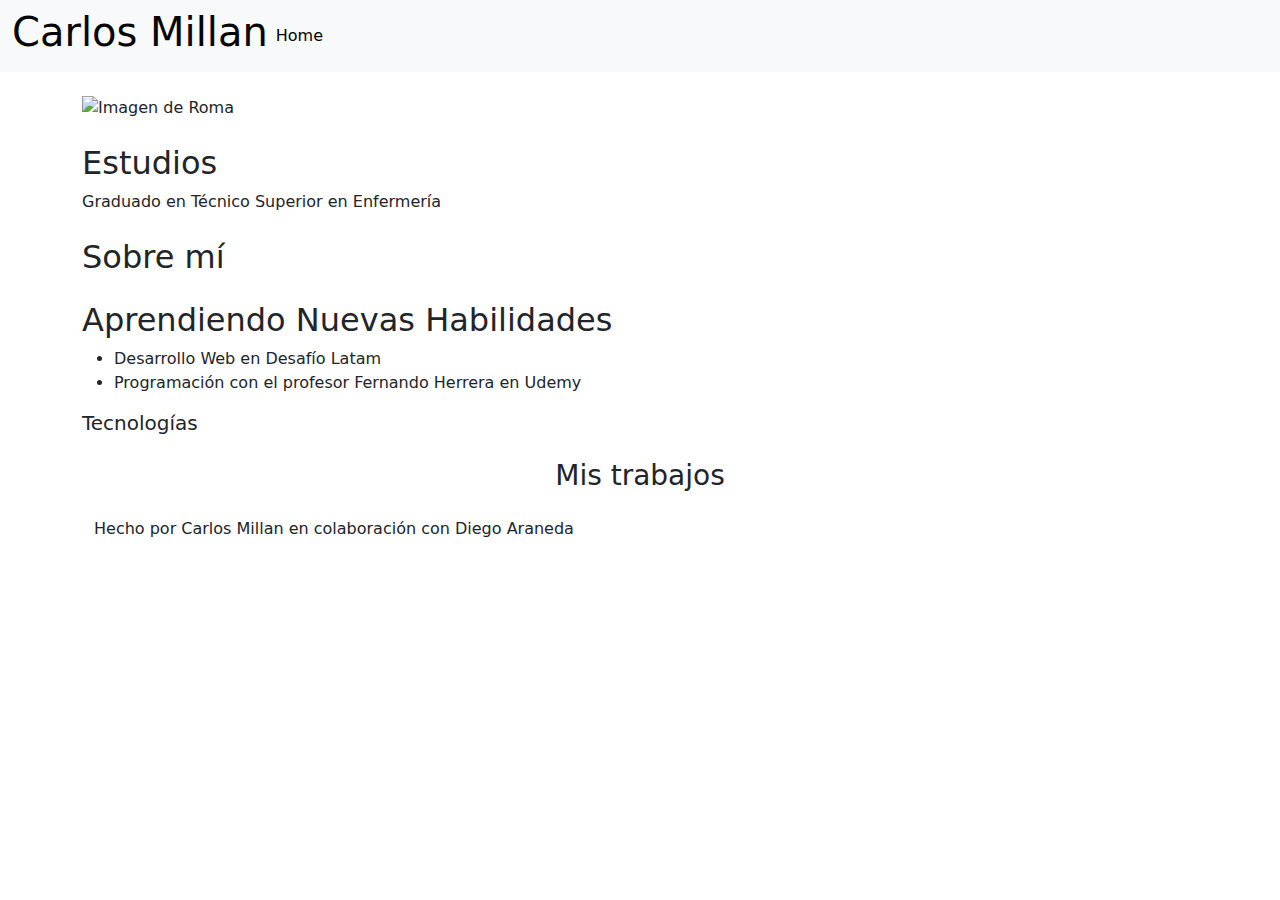
==== index.html @ d3d75aa2 "Agregado texto en el footer" ====
<!DOCTYPE html>
<html lang="en">
<head>
    <meta charset="UTF-8">
    <meta name="viewport" content="width=device-width, initial-scale=1.0">
    <meta name="theme-color" content="#74c0fc">
    <title>Carlos Millan</title>
    <link href="https://cdn.jsdelivr.net/npm/bootstrap@5.3.3/dist/css/bootstrap.min.css" rel="stylesheet" integrity="sha384-QWTKZyjpPEjISv5WaRU9OFeRpok6YctnYmDr5pNlyT2bRjXh0JMhjY6hW+ALEwIH" crossorigin="anonymous">
    <script src="https://kit.fontawesome.com/478da1961e.js" crossorigin="anonymous"></script>
    <link rel="stylesheet" href="asse/style/style.css">
</head>
<body>
  
    <header >
      
        <nav class="navbar navbar-expand-lg bg-body-tertiary">
            <div class="container-fluid">
                <h1 style="color: #050505;">Carlos Millan</h1>
              <button class="navbar-toggler" type="button" data-bs-toggle="collapse" data-bs-target="#navbarSupportedContent" aria-controls="navbarSupportedContent" aria-expanded="false" aria-label="Toggle navigation">
                <span class="navbar-toggler-icon"></span>
              </button>
              <div class="collapse navbar-collapse" id="navbarSupportedContent">
                <ul class="navbar-nav me-auto mb-2 mb-lg-0">
                  <li class="nav-item">
                    <a class="nav-link active" aria-current="page" href="#">Home</a>
                  </li>
              
                  
                 
             
              </div>
            </div>
          </nav>
    </header>
    
    <section class="container">
        <img src="asse/image/roma.jpg" alt="Imagen de Roma" class="img-fluid mb-4 mt-4">
        
        <div class="mb-4">
            <h2>Estudios</h2>
            <p>Graduado en Técnico Superior en Enfermería</p>
        </div>
        
        <div class="mb-4">
            <h2>Sobre mí</h2>
            <p></p>
        </div>
        
        <div class="mb-4">
            <h2>Aprendiendo Nuevas Habilidades</h2>
            <ul>
                <li>Desarrollo Web en Desafío Latam</li>
                <li>Programación con el profesor Fernando Herrera en Udemy</li>
            </ul>
            <h5>Tecnologías</h5>
            <div>
                <i class="fa-brands fa-html5 fa-2xl" style="color: #ff513d;"></i>
                <i class="fa-brands fa-bootstrap fa-2xl" style="color: #74c0fc;"></i>
                <i class="fa-brands fa-js fa-2xl" style="color: #ffd43b;"></i>
                <i class="fa-brands fa-github fa-2xl" style="color: #050505;"></i>
                <i class="fa-brands fa-css3-alt fa-2xl" style="color: #74c0fc;"></i>
                <i class="fa-brands fa-python fa-2xl" style="color: #ffd43b;"></i>
            </div>
        </div>
    </section>
<div class="container my-4 text-center">
    <h3 class=" " >Mis trabajos</h3>
    <a href="asse/portafolio/portafolio1/portafolio.html" target="_blank"><i class="fa-solid fa-briefcase fa-xl  "  style="color: #74C0FC; "></i></a>
</div>
    <footer class="container my-4">
        <div class="container-fluid">
            <p>Hecho por Carlos Millan en colaboración con Diego Araneda</p>
        </div>
    </footer>
    
    <script src="https://cdn.jsdelivr.net/npm/bootstrap@5.3.3/dist/js/bootstrap.bundle.min.js" integrity="sha384-YvpcrYf0tY3lHB60NNkmXc5s9fDVZLESaAA55NDzOxhy9GkcIdslK1eN7N6jIeHz" crossorigin="anonymous"></script>
</body>
</html>
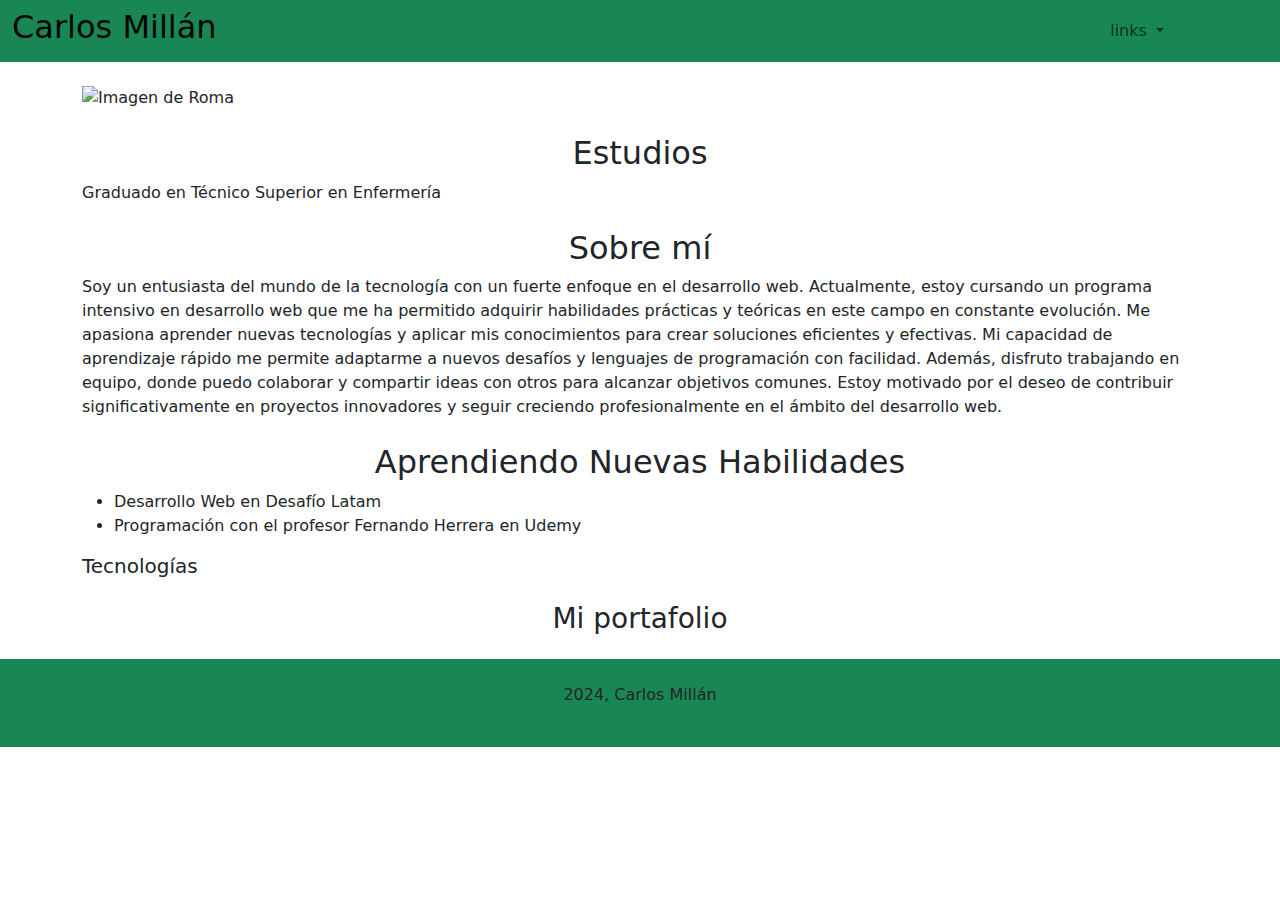
==== commit 1e1f5b80: "añadido comentario en index y cambio de padding a 4rem en .caja" ====
--- a/index.html
+++ b/index.html
@@ -10,42 +10,49 @@
     <link rel="stylesheet" href="asse/style/style.css">
 </head>
 <body>
-  
+  <!-- Encabezado del proyecto -->
     <header >
-      
-        <nav class="navbar navbar-expand-lg bg-body-tertiary">
+        <nav class="navbar navbar-expand-lg  bg-success">
             <div class="container-fluid">
-                <h1 style="color: #050505;">Carlos Millan</h1>
+                <h1 style="color: #050505; ">Carlos Millán</h1>
               <button class="navbar-toggler" type="button" data-bs-toggle="collapse" data-bs-target="#navbarSupportedContent" aria-controls="navbarSupportedContent" aria-expanded="false" aria-label="Toggle navigation">
                 <span class="navbar-toggler-icon"></span>
               </button>
               <div class="collapse navbar-collapse" id="navbarSupportedContent">
-                <ul class="navbar-nav me-auto mb-2 mb-lg-0">
-                  <li class="nav-item">
-                    <a class="nav-link active" aria-current="page" href="#">Home</a>
+                <ul class="navbar-nav ms-auto mb-2 mb-lg-0">
+                 
+                  <li class="nav-item dropdown">
+                    <a class="nav-link dropdown-toggle" href="#" role="button" data-bs-toggle="dropdown" aria-expanded="false">
+                      links 
+                    </a>
+                    <ul class="dropdown-menu">
+                      <li><a class="dropdown-item" href="https://github.com/carlosmillan1">github  
+                        
+                    </a></li>
+                      <li><hr class="dropdown-divider"></li>
+                      <li><a class="dropdown-item" href="#">Linkedin</a></li>
+                    
+                      
+                    </ul>
                   </li>
-              
-                  
-                 
-             
-              </div>
+                </div>
+
             </div>
           </nav>
     </header>
-    
+    <main>
     <section class="container">
-        <img src="asse/image/roma.jpg" alt="Imagen de Roma" class="img-fluid mb-4 mt-4">
-        
+        <img src="asse/image/roma.jpg" alt="Imagen de Roma" class="img-fluid mb-4 mt-4"> 
         <div class="mb-4">
             <h2>Estudios</h2>
             <p>Graduado en Técnico Superior en Enfermería</p>
         </div>
-        
         <div class="mb-4">
             <h2>Sobre mí</h2>
-            <p></p>
+            <p>Soy un entusiasta del mundo de la tecnología con un fuerte enfoque en el desarrollo web. Actualmente, estoy cursando un programa intensivo en desarrollo web que me ha permitido adquirir habilidades prácticas y teóricas en este campo en constante evolución. Me apasiona aprender nuevas tecnologías y aplicar mis conocimientos para crear soluciones eficientes y efectivas.
+
+                Mi capacidad de aprendizaje rápido me permite adaptarme a nuevos desafíos y lenguajes de programación con facilidad. Además, disfruto trabajando en equipo, donde puedo colaborar y compartir ideas con otros para alcanzar objetivos comunes. Estoy motivado por el deseo de contribuir significativamente en proyectos innovadores y seguir creciendo profesionalmente en el ámbito del desarrollo web.</p>
         </div>
-        
         <div class="mb-4">
             <h2>Aprendiendo Nuevas Habilidades</h2>
             <ul>
@@ -54,23 +61,25 @@
             </ul>
             <h5>Tecnologías</h5>
             <div>
-                <i class="fa-brands fa-html5 fa-2xl" style="color: #ff513d;"></i>
+                 <i class="fa-brands fa-html5 fa-2xl" style="color: #ff513d;"></i>
                 <i class="fa-brands fa-bootstrap fa-2xl" style="color: #74c0fc;"></i>
                 <i class="fa-brands fa-js fa-2xl" style="color: #ffd43b;"></i>
-                <i class="fa-brands fa-github fa-2xl" style="color: #050505;"></i>
                 <i class="fa-brands fa-css3-alt fa-2xl" style="color: #74c0fc;"></i>
                 <i class="fa-brands fa-python fa-2xl" style="color: #ffd43b;"></i>
             </div>
         </div>
     </section>
 <div class="container my-4 text-center">
-    <h3 class=" " >Mis trabajos</h3>
+    <h3 class=" " >Mi portafolio</h3>
     <a href="asse/portafolio/portafolio1/portafolio.html" target="_blank"><i class="fa-solid fa-briefcase fa-xl  "  style="color: #74C0FC; "></i></a>
 </div>
-    <footer class="container my-4">
-        <div class="container-fluid">
-            <p>Hecho por Carlos Millan en colaboración con Diego Araneda</p>
-        </div>
+</main>
+    <footer class="icono">
+       <div >
+        <p>2024, Carlos Millán</p>
+       </div>
+
+
     </footer>
     
     <script src="https://cdn.jsdelivr.net/npm/bootstrap@5.3.3/dist/js/bootstrap.bundle.min.js" integrity="sha384-YvpcrYf0tY3lHB60NNkmXc5s9fDVZLESaAA55NDzOxhy9GkcIdslK1eN7N6jIeHz" crossorigin="anonymous"></script>
--- a/asse/style/style.css
+++ b/asse/style/style.css
@@ -0,0 +1,62 @@
+
+.nav-link{
+  margin-right: 6rem;
+}
+a{
+    
+    margin-left: auto;
+}
+
+.img-fluid{
+height: 10rem;
+width: 15rem;
+
+}
+
+ 
+ h1,h2{
+    font-size: xx-large;
+    text-align: center;
+    margin-top: rem;
+  }
+  .row{
+    text-align: center;
+  }
+  .caja{
+    
+  padding: 4rem;
+  }
+  .vida{
+    text-align: center;
+  }
+.img-fluid{
+  align-content: center;
+}
+
+
+.fa-brands:hover {
+  color: #ff5733; 
+  transform: scale(1.2); 
+  transition: transform 0.3s ease, color 0.3s ease; 
+}
+
+.fa-solid:hover
+{
+  color: #ff5733; 
+  transform: scale(1.2); 
+  transition: transform 0.3s ease, color 0.3s ease; 
+
+} 
+
+footer{
+
+  background-color: #198754;
+  padding: 1.5rem;
+  
+}
+.icono {
+  display: flex;
+  justify-content: center;
+  align-items: center;
+  
+}
